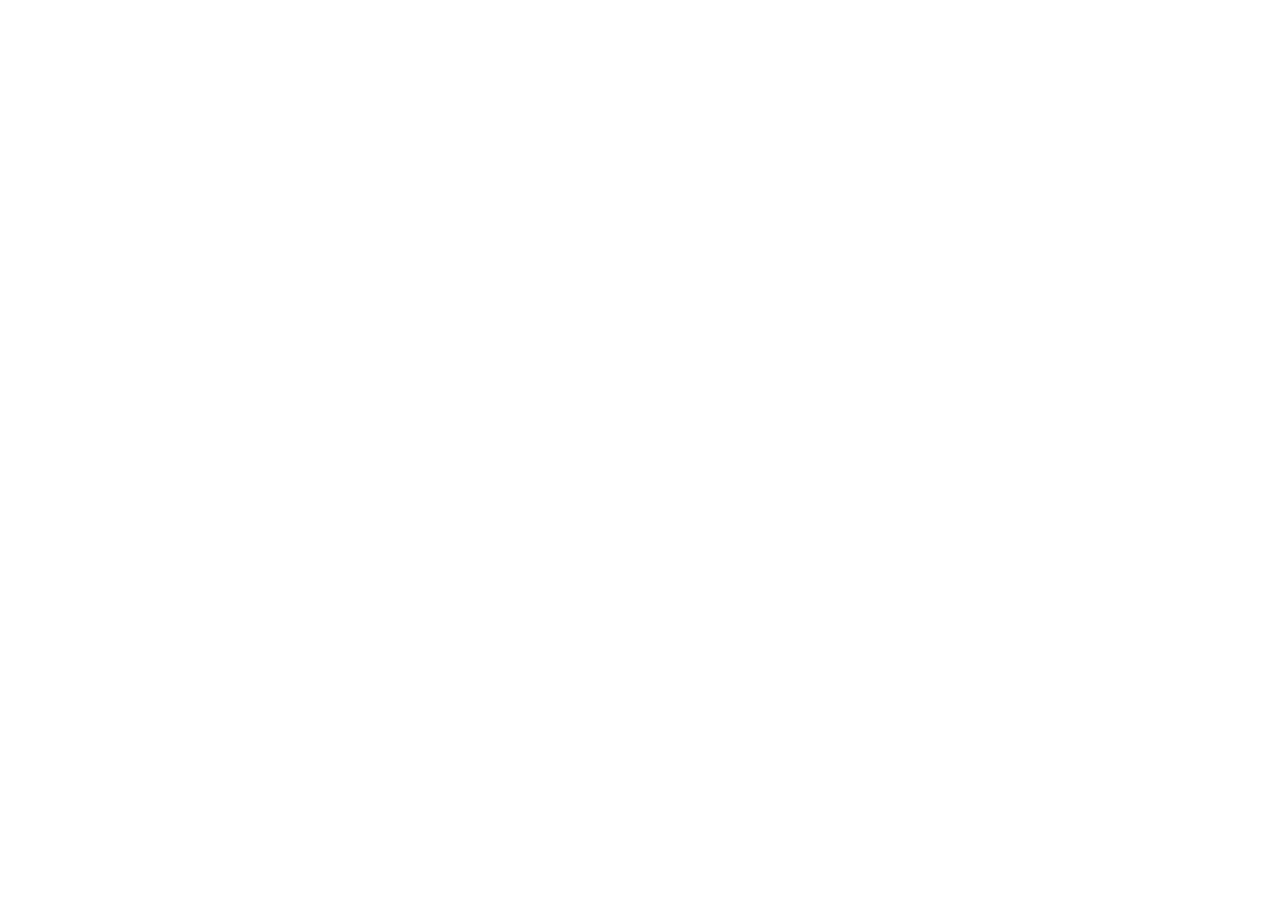
==== index.html @ 66ceffc5 "Add files via upload" ====
<!doctype html>
<html lang="en">
  <head>
    <meta charset="UTF-8" />
    <link rel="icon" type="image/svg+xml" href="/favicon.svg" />
    <meta name="viewport" content="width=device-width, initial-scale=1.0" />
    <title>blog</title>
    <script type="module" crossorigin src="/assets/index-D0i1Ktio.js"></script>
    <link rel="stylesheet" crossorigin href="/assets/index-CV84c8ky.css">
  </head>
  <body>
    <div id="root"></div>
  </body>
</html>
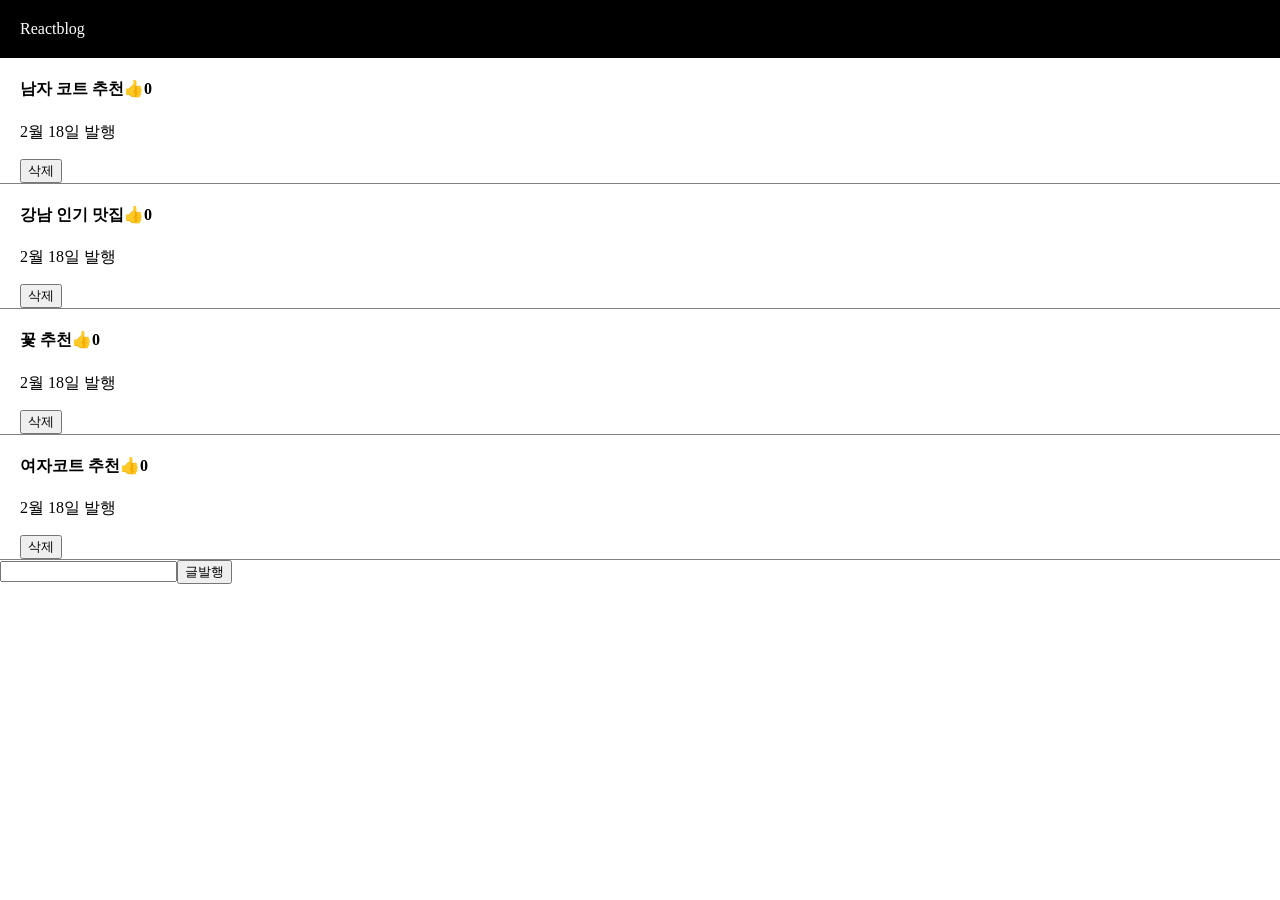
==== commit 8a9c6eeb: "Update index.html" ====
--- a/index.html
+++ b/index.html
@@ -2,11 +2,11 @@
 <html lang="en">
   <head>
     <meta charset="UTF-8" />
-    <link rel="icon" type="image/svg+xml" href="/favicon.svg" />
+    <link rel="icon" type="image/svg+xml" href="./favicon.svg" />
     <meta name="viewport" content="width=device-width, initial-scale=1.0" />
     <title>blog</title>
-    <script type="module" crossorigin src="/assets/index-D0i1Ktio.js"></script>
-    <link rel="stylesheet" crossorigin href="/assets/index-CV84c8ky.css">
+    <script type="module" crossorigin src="./index-D0i1Ktio.js"></script>
+    <link rel="stylesheet" crossorigin href="./index-CV84c8ky.css">
   </head>
   <body>
     <div id="root"></div>
--- a/index-CV84c8ky.css
+++ b/index-CV84c8ky.css
@@ -0,0 +1 @@
+body{margin:0}.black-nav{color:#fff;background:#000;width:100%;padding:20px;display:flex}div{box-sizing:border-box}.list{text-align:left;border-bottom:1px solid gray;padding-left:20px}.modal{text-align:left;background:#eee;margin-top:20px;padding:20px}
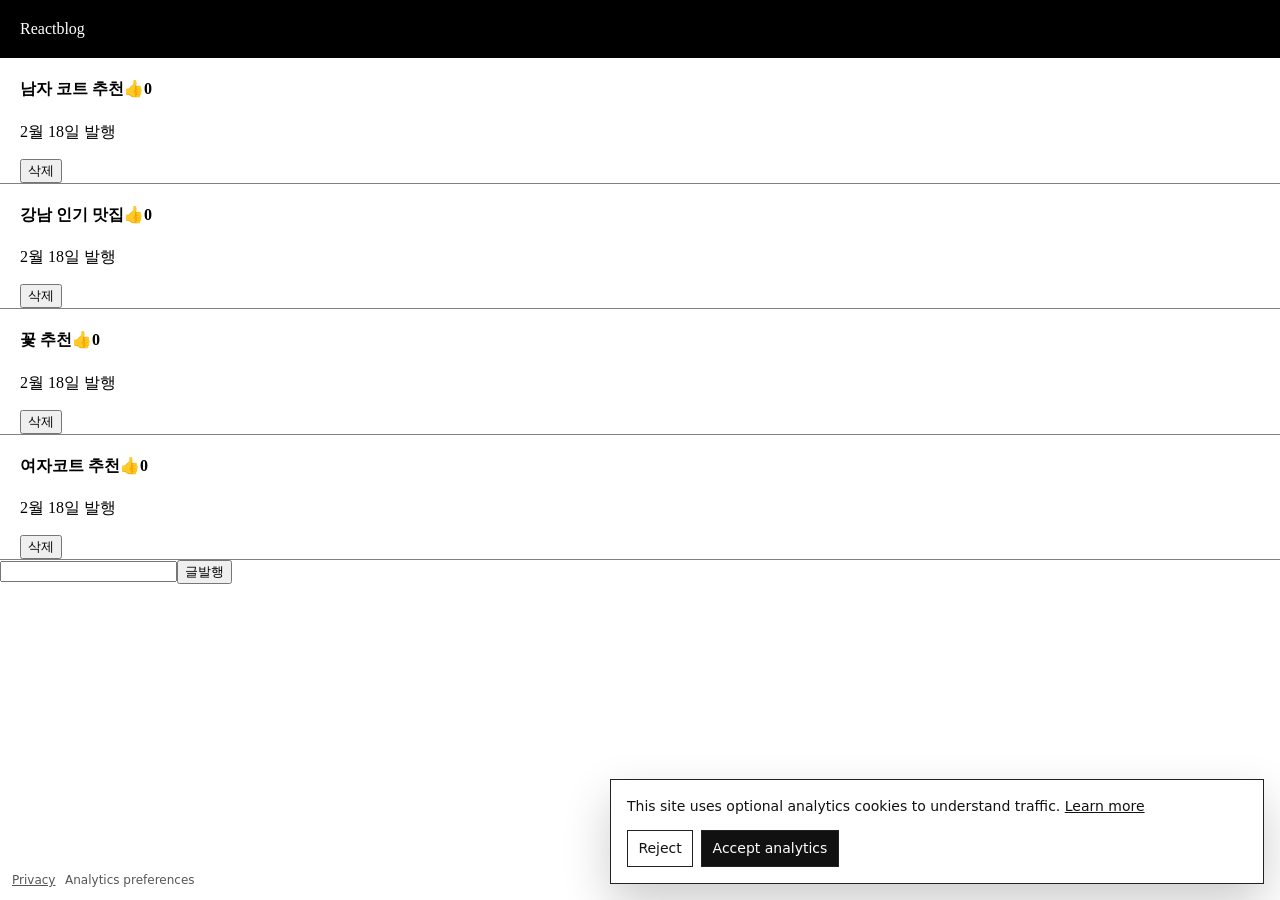
==== commit 5e66ea66: "Add consent-based Google Analytics" ====
--- a/index.html
+++ b/index.html
@@ -5,7 +5,9 @@
     <link rel="icon" type="image/svg+xml" href="./favicon.svg" />
     <meta name="viewport" content="width=device-width, initial-scale=1.0" />
     <title>blog</title>
+    <link rel="stylesheet" href="./analytics.css" />
     <script type="module" crossorigin src="./index-D0i1Ktio.js"></script>
+    <script src="./analytics.js" defer></script>
     <link rel="stylesheet" crossorigin href="./index-CV84c8ky.css">
   </head>
   <body>
--- a/analytics.css
+++ b/analytics.css
@@ -0,0 +1,72 @@
+.analytics-consent {
+  position: fixed;
+  right: 1rem;
+  bottom: 1rem;
+  left: 1rem;
+  z-index: 1000;
+  width: min(100% - 2rem, 620px);
+  margin-left: auto;
+  padding: 1rem;
+  border: 1px solid #222;
+  background: rgba(255, 255, 255, 0.98);
+  color: #111;
+  box-shadow: 0 1.25rem 3rem rgba(0, 0, 0, 0.2);
+  font: 14px/1.5 system-ui, sans-serif;
+}
+
+.analytics-consent p {
+  margin: 0;
+}
+
+.analytics-consent a {
+  color: inherit;
+}
+
+.analytics-consent-actions {
+  display: flex;
+  flex-wrap: wrap;
+  gap: 0.5rem;
+  margin-top: 0.8rem;
+}
+
+.analytics-consent button,
+.analytics-utility button {
+  border: 1px solid #222;
+  background: #fff;
+  color: #111;
+  padding: 0.45rem 0.65rem;
+  font: inherit;
+  cursor: pointer;
+}
+
+.analytics-consent [data-analytics-accept] {
+  background: #111;
+  color: #fff;
+}
+
+.analytics-utility {
+  position: fixed;
+  bottom: 0.75rem;
+  left: 0.75rem;
+  z-index: 900;
+  display: flex;
+  gap: 0.6rem;
+  align-items: center;
+  font: 12px/1.25 system-ui, sans-serif;
+}
+
+.analytics-utility a {
+  color: #555;
+}
+
+.analytics-utility button {
+  padding: 0;
+  border: 0;
+  color: #555;
+}
+
+@media (max-width: 560px) {
+  .analytics-consent {
+    width: auto;
+  }
+}
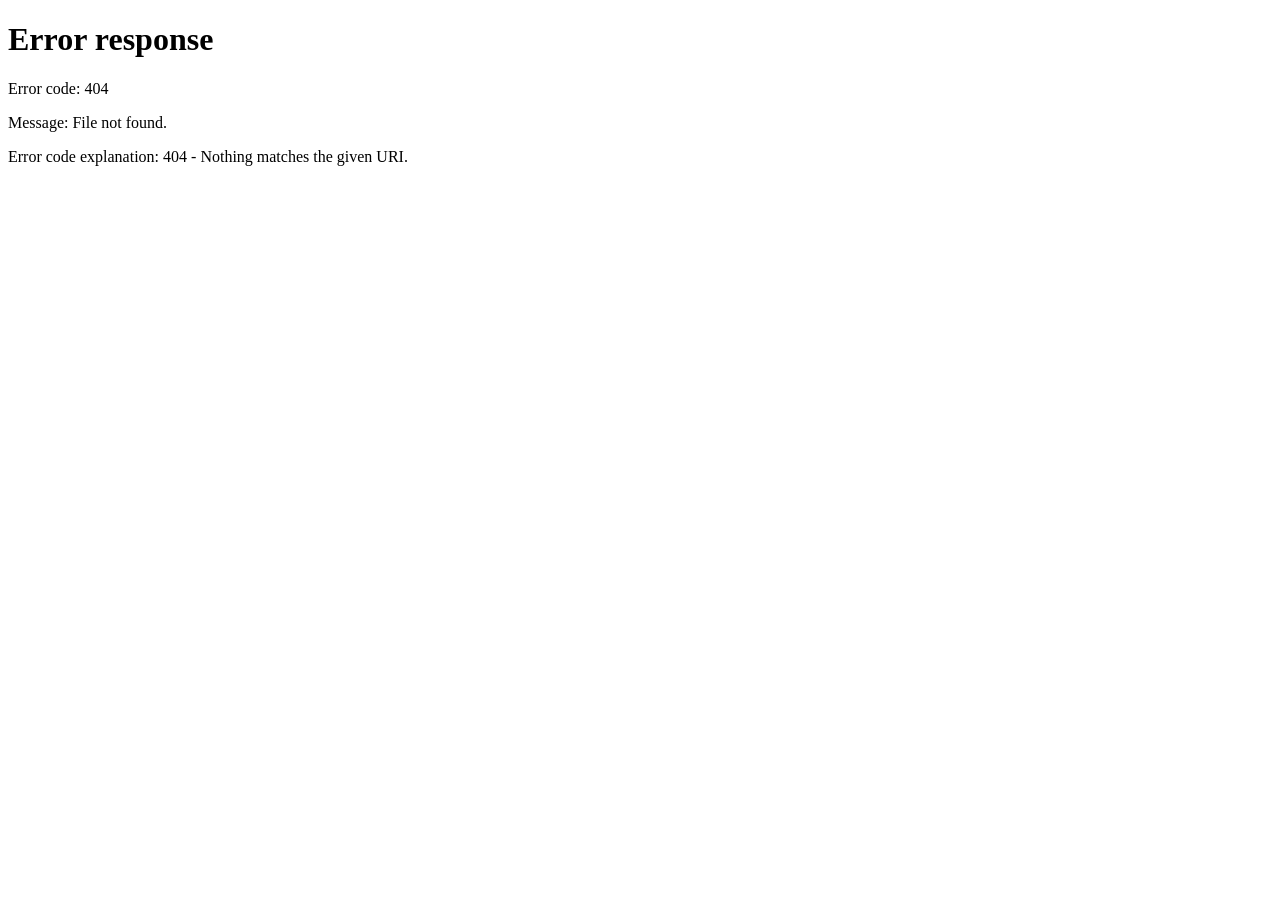
==== commit 80f1345b: "Redirect root website to PIXN" ====
--- a/index.html
+++ b/index.html
@@ -2,15 +2,15 @@
 <html lang="en">
   <head>
     <meta charset="UTF-8" />
-    <link rel="icon" type="image/svg+xml" href="./favicon.svg" />
     <meta name="viewport" content="width=device-width, initial-scale=1.0" />
-    <title>blog</title>
-    <link rel="stylesheet" href="./analytics.css" />
-    <script type="module" crossorigin src="./index-D0i1Ktio.js"></script>
-    <script src="./analytics.js" defer></script>
-    <link rel="stylesheet" crossorigin href="./index-CV84c8ky.css">
+    <meta http-equiv="refresh" content="0; url=/pixn-security/" />
+    <link rel="canonical" href="https://whgusals84.github.io/pixn-security/" />
+    <title>Opening PIXN…</title>
+    <script>
+      window.location.replace(`/pixn-security/${window.location.search}${window.location.hash}`);
+    </script>
   </head>
   <body>
-    <div id="root"></div>
+    <p>Opening <a href="/pixn-security/">PIXN</a>…</p>
   </body>
 </html>
